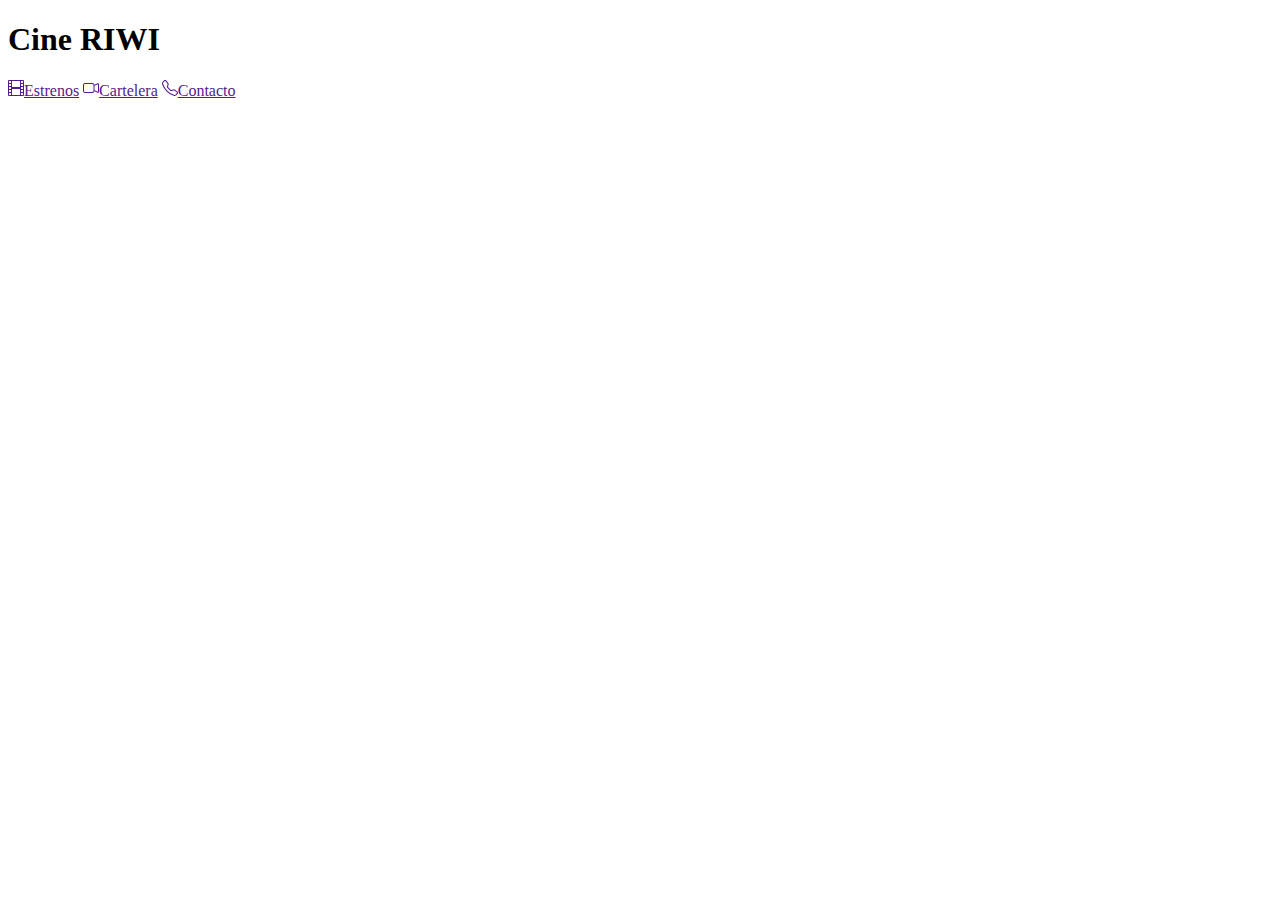
==== index.html @ 8a87644d "Creacion de la estructura base del header" ====
<!DOCTYPE html>
<html lang="en">

<head>
    <meta charset="UTF-8">
    <meta name="viewport" content="width=device-width, initial-scale=1.0">
    <meta name="description" content="Pagina de cartelera cine RIWI - ejercicio">
    <meta name="keyword" content="coder, web, html, program, cine, cartelera, movie">
    <meta name="sitedomain" content="https://cineriwi.com" />
    <meta name="organization" content="riwi" />
    <meta name="author" content="cristian ortega" />
    <meta name="designer" content="cristian ortega" />
    <meta name="robots" content="index,follow, coder, web, html, program, cine, cartelera, movie" />
    <meta name="googlebot" content="index,follow, coder, web, html, program, cine, cartelera, movie" />
    <meta name="revisit-after" content="15days" />
    <title>Cine - RIWI</title>
</head>

<body>
    <header>
        <h1>Cine RIWI</h1>

        <nav>     
            <a href=""><svg xmlns="http://www.w3.org/2000/svg" width="16" height="16" fill="currentColor"
                    class="bi bi-film" viewBox="0 0 16 16">
                    <path
                        d="M0 1a1 1 0 0 1 1-1h14a1 1 0 0 1 1 1v14a1 1 0 0 1-1 1H1a1 1 0 0 1-1-1zm4 0v6h8V1zm8 8H4v6h8zM1 1v2h2V1zm2 3H1v2h2zM1 7v2h2V7zm2 3H1v2h2zm-2 3v2h2v-2zM15 1h-2v2h2zm-2 3v2h2V4zm2 3h-2v2h2zm-2 3v2h2v-2zm2 3h-2v2h2z" />
                </svg>Estrenos</a>
            <a href=""><svg xmlns="http://www.w3.org/2000/svg" width="16" height="16" fill="currentColor"
                    class="bi bi-camera-video" viewBox="0 0 16 16">
                    <path fill-rule="evenodd"
                        d="M0 5a2 2 0 0 1 2-2h7.5a2 2 0 0 1 1.983 1.738l3.11-1.382A1 1 0 0 1 16 4.269v7.462a1 1 0 0 1-1.406.913l-3.111-1.382A2 2 0 0 1 9.5 13H2a2 2 0 0 1-2-2zm11.5 5.175 3.5 1.556V4.269l-3.5 1.556zM2 4a1 1 0 0 0-1 1v6a1 1 0 0 0 1 1h7.5a1 1 0 0 0 1-1V5a1 1 0 0 0-1-1z" />
                </svg>Cartelera</a>
            <a href=""><svg xmlns="http://www.w3.org/2000/svg" width="16" height="16" fill="currentColor"
                    class="bi bi-telephone" viewBox="0 0 16 16">
                    <path
                        d="M3.654 1.328a.678.678 0 0 0-1.015-.063L1.605 2.3c-.483.484-.661 1.169-.45 1.77a17.6 17.6 0 0 0 4.168 6.608 17.6 17.6 0 0 0 6.608 4.168c.601.211 1.286.033 1.77-.45l1.034-1.034a.678.678 0 0 0-.063-1.015l-2.307-1.794a.68.68 0 0 0-.58-.122l-2.19.547a1.75 1.75 0 0 1-1.657-.459L5.482 8.062a1.75 1.75 0 0 1-.46-1.657l.548-2.19a.68.68 0 0 0-.122-.58zM1.884.511a1.745 1.745 0 0 1 2.612.163L6.29 2.98c.329.423.445.974.315 1.494l-.547 2.19a.68.68 0 0 0 .178.643l2.457 2.457a.68.68 0 0 0 .644.178l2.189-.547a1.75 1.75 0 0 1 1.494.315l2.306 1.794c.829.645.905 1.87.163 2.611l-1.034 1.034c-.74.74-1.846 1.065-2.877.702a18.6 18.6 0 0 1-7.01-4.42 18.6 18.6 0 0 1-4.42-7.009c-.362-1.03-.037-2.137.703-2.877z" />
                </svg>Contacto</a>
        </nav>
    </header>
    <main></main>
    <footer></footer>
</body>

</html>
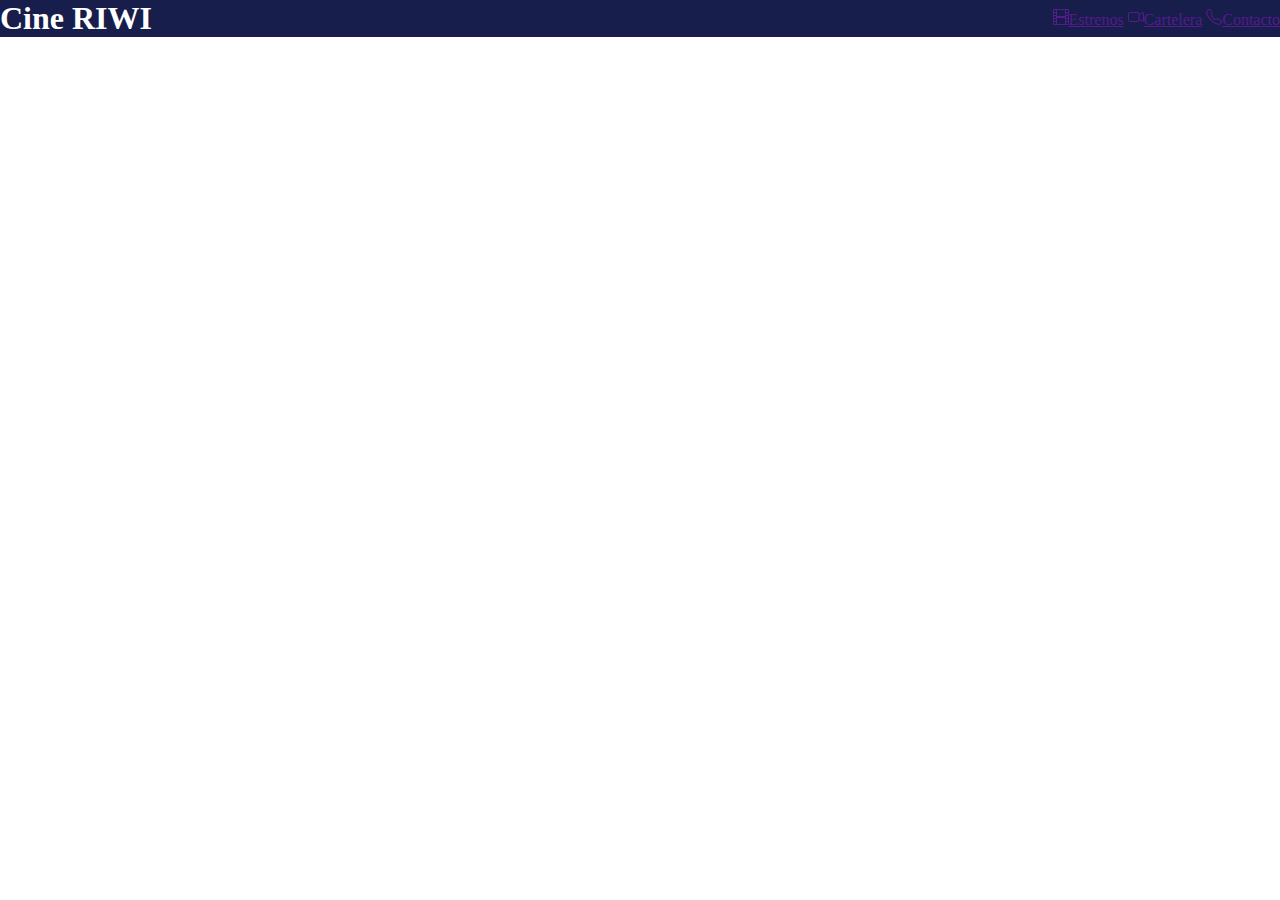
==== commit 84d70aff: "Aplicaicon de vbles de entorno y reinicio de entorno" ====
--- a/index.html
+++ b/index.html
@@ -13,11 +13,12 @@
     <meta name="robots" content="index,follow, coder, web, html, program, cine, cartelera, movie" />
     <meta name="googlebot" content="index,follow, coder, web, html, program, cine, cartelera, movie" />
     <meta name="revisit-after" content="15days" />
+    <link rel="stylesheet" href="./src/css/style.css">
     <title>Cine - RIWI</title>
 </head>
 
 <body>
-    <header>
+    <header class="header">
         <h1>Cine RIWI</h1>
 
         <nav>     
--- a/src/css/style.css
+++ b/src/css/style.css
@@ -0,0 +1,28 @@
+:root {
+    --azul-oscuro: #181E4B;
+    --azul01: #00008B;
+    --azul02: #0000CD;
+    --azul03: #0000FF;
+    --azul04: #4169E1;
+    --azul05: #6495ED;
+    --azul06: #1E90FF;
+    --azul07: #00BFFF;
+    --azul08: #87CEFA;
+    --azul09: #87CEEB;
+    --azul10: #ADD8E6;
+    --azul11: #B0E0E6;
+    --blanco: #FFFFFF;
+* {
+    margin: 0;
+    padding: 0;
+    box-sizing: border-box;
+}
+
+}
+.header {
+    background-color: var(--azul-oscuro);
+    color: var(--blanco);
+    display: flex;
+    align-items: center;
+    justify-content: space-between;
+}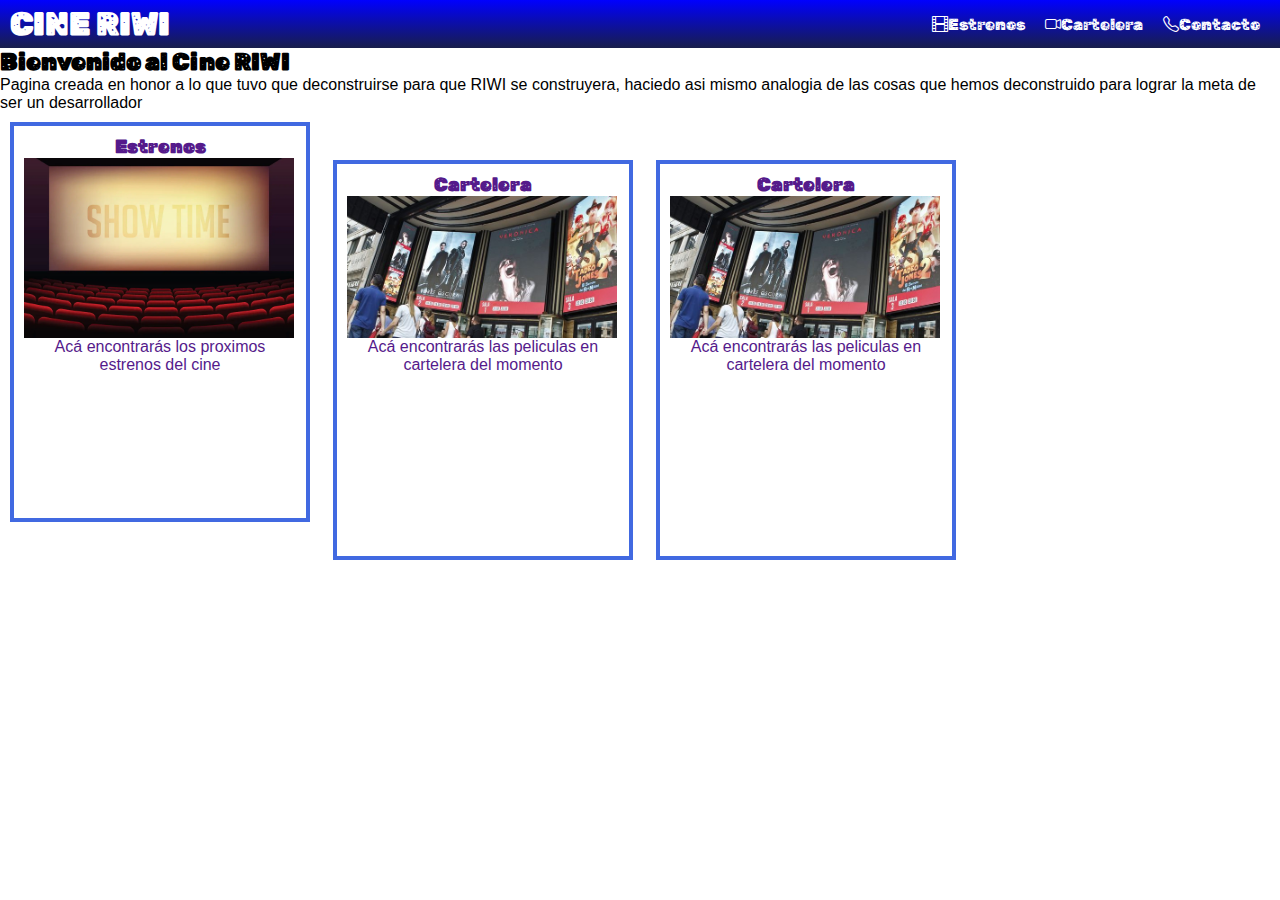
==== commit 166b5db5: "Inicial del index" ====
--- a/index.html
+++ b/index.html
@@ -14,32 +14,51 @@
     <meta name="googlebot" content="index,follow, coder, web, html, program, cine, cartelera, movie" />
     <meta name="revisit-after" content="15days" />
     <link rel="stylesheet" href="./src/css/style.css">
+    <link rel="stylesheet" href="https://cdn.jsdelivr.net/npm/bootstrap-icons@1.11.3/font/bootstrap-icons.min.css">
     <title>Cine - RIWI</title>
 </head>
 
 <body>
     <header class="header">
-        <h1>Cine RIWI</h1>
+        <h1>CINE RIWI</h1>
 
-        <nav>     
-            <a href=""><svg xmlns="http://www.w3.org/2000/svg" width="16" height="16" fill="currentColor"
-                    class="bi bi-film" viewBox="0 0 16 16">
-                    <path
-                        d="M0 1a1 1 0 0 1 1-1h14a1 1 0 0 1 1 1v14a1 1 0 0 1-1 1H1a1 1 0 0 1-1-1zm4 0v6h8V1zm8 8H4v6h8zM1 1v2h2V1zm2 3H1v2h2zM1 7v2h2V7zm2 3H1v2h2zm-2 3v2h2v-2zM15 1h-2v2h2zm-2 3v2h2V4zm2 3h-2v2h2zm-2 3v2h2v-2zm2 3h-2v2h2z" />
-                </svg>Estrenos</a>
-            <a href=""><svg xmlns="http://www.w3.org/2000/svg" width="16" height="16" fill="currentColor"
-                    class="bi bi-camera-video" viewBox="0 0 16 16">
-                    <path fill-rule="evenodd"
-                        d="M0 5a2 2 0 0 1 2-2h7.5a2 2 0 0 1 1.983 1.738l3.11-1.382A1 1 0 0 1 16 4.269v7.462a1 1 0 0 1-1.406.913l-3.111-1.382A2 2 0 0 1 9.5 13H2a2 2 0 0 1-2-2zm11.5 5.175 3.5 1.556V4.269l-3.5 1.556zM2 4a1 1 0 0 0-1 1v6a1 1 0 0 0 1 1h7.5a1 1 0 0 0 1-1V5a1 1 0 0 0-1-1z" />
-                </svg>Cartelera</a>
-            <a href=""><svg xmlns="http://www.w3.org/2000/svg" width="16" height="16" fill="currentColor"
-                    class="bi bi-telephone" viewBox="0 0 16 16">
-                    <path
-                        d="M3.654 1.328a.678.678 0 0 0-1.015-.063L1.605 2.3c-.483.484-.661 1.169-.45 1.77a17.6 17.6 0 0 0 4.168 6.608 17.6 17.6 0 0 0 6.608 4.168c.601.211 1.286.033 1.77-.45l1.034-1.034a.678.678 0 0 0-.063-1.015l-2.307-1.794a.68.68 0 0 0-.58-.122l-2.19.547a1.75 1.75 0 0 1-1.657-.459L5.482 8.062a1.75 1.75 0 0 1-.46-1.657l.548-2.19a.68.68 0 0 0-.122-.58zM1.884.511a1.745 1.745 0 0 1 2.612.163L6.29 2.98c.329.423.445.974.315 1.494l-.547 2.19a.68.68 0 0 0 .178.643l2.457 2.457a.68.68 0 0 0 .644.178l2.189-.547a1.75 1.75 0 0 1 1.494.315l2.306 1.794c.829.645.905 1.87.163 2.611l-1.034 1.034c-.74.74-1.846 1.065-2.877.702a18.6 18.6 0 0 1-7.01-4.42 18.6 18.6 0 0 1-4.42-7.009c-.362-1.03-.037-2.137.703-2.877z" />
-                </svg>Contacto</a>
+        <nav class="nav">     
+            <a href=""><i class="bi bi-film"></i><span>Estrenos</span></a>
+            <a href=""><i class="bi bi-camera-video"></i><span>Cartelera</span></a>
+            <a href=""><i class="bi bi-telephone"></i><span>Contacto</span></a>
         </nav>
     </header>
-    <main></main>
+    <main>
+        <section id="intro">
+            <h2>Bienvenido al Cine RIWI</h2>
+            <p>Pagina creada en honor a lo que tuvo que deconstruirse para que RIWI se construyera, haciedo asi mismo analogia de las cosas que hemos deconstruido para lograr la meta de ser un desarrollador</p>
+
+            <a href=""><article class="recuadros">
+                <h3>Estrenos</h3>
+                <img class="img-menu" src="./public/img/estreno-presentacion.webp" alt="cartelera">
+                <p>Acá encontrarás los proximos estrenos del cine</p>
+                
+            </article></a>
+
+            <a href=""><article class="recuadros">
+                <h3>Cartelera</h3>
+                <img class="img-menu" src="./public/img/cartelera-presentacion.webp" alt="cartelera">
+                <p>Acá encontrarás las peliculas en cartelera del momento</p>
+                
+            </article></a>
+
+            <a href=""><article class="recuadros">
+                <h3>Cartelera</h3>
+                <img class="img-menu" src="./public/img/cartelera-presentacion.webp" alt="cartelera">
+                <p>Acá encontrarás las peliculas en cartelera del momento</p>
+                
+            </article></a>
+            <!-- <article id="img-presentacion"><img src="./public/img/index_image.webp" alt="cine"></article> -->
+        </section>
+        <section id="estrenos"></section>
+        <section id="cartelera"></section>
+        <section id="contacto"></section>
+    </main>
     <footer></footer>
 </body>
 
--- a/src/css/style.css
+++ b/src/css/style.css
@@ -1,3 +1,6 @@
+@import url('https://fonts.googleapis.com/css2?family=Playfair+Display+SC:ital,wght@0,400;0,700;0,900;1,400;1,700;1,900&family=Rubik+Moonrocks&display=swap');
+@import url("https://cdn.jsdelivr.net/npm/bootstrap-icons@1.11.3/font/bootstrap-icons.min.css");
+
 :root {
     --azul-oscuro: #181E4B;
     --azul01: #00008B;
@@ -12,17 +15,63 @@
     --azul10: #ADD8E6;
     --azul11: #B0E0E6;
     --blanco: #FFFFFF;
+}
+
 * {
     margin: 0;
     padding: 0;
     box-sizing: border-box;
+    font-family: "Rubik Moonrocks", sans-serif;
 }
 
-}
+
 .header {
-    background-color: var(--azul-oscuro);
+    background: linear-gradient(var(--azul03), var(--azul-oscuro));
     color: var(--blanco);
     display: flex;
     align-items: center;
     justify-content: space-between;
+    padding: 5px 10px;
+}
+
+.nav {
+    display: flex;
+    align-items: self;
+    gap: 20px;
+    padding-right: 10px;
+}
+
+.nav a{
+    color: var(--blanco);
+    text-decoration: none;
+}
+
+.nav a:hover {
+    color: var(--azul08);
+}
+
+
+#intro p{
+    font-family: Arial, Helvetica, sans-serif;
+}
+
+.img-menu{
+    display: flex;
+    justify-content: center;
+    width: 270px; 
+}
+
+.recuadros {
+    width: 300px;
+    height: 400px;
+    border: 4px solid;
+    padding: 10px;
+    margin: 10px;
+    border-color: var(--azul04);
+    text-align: center;
+    display: inline-block;
+}
+
+#intro a{
+    text-decoration: none;
 }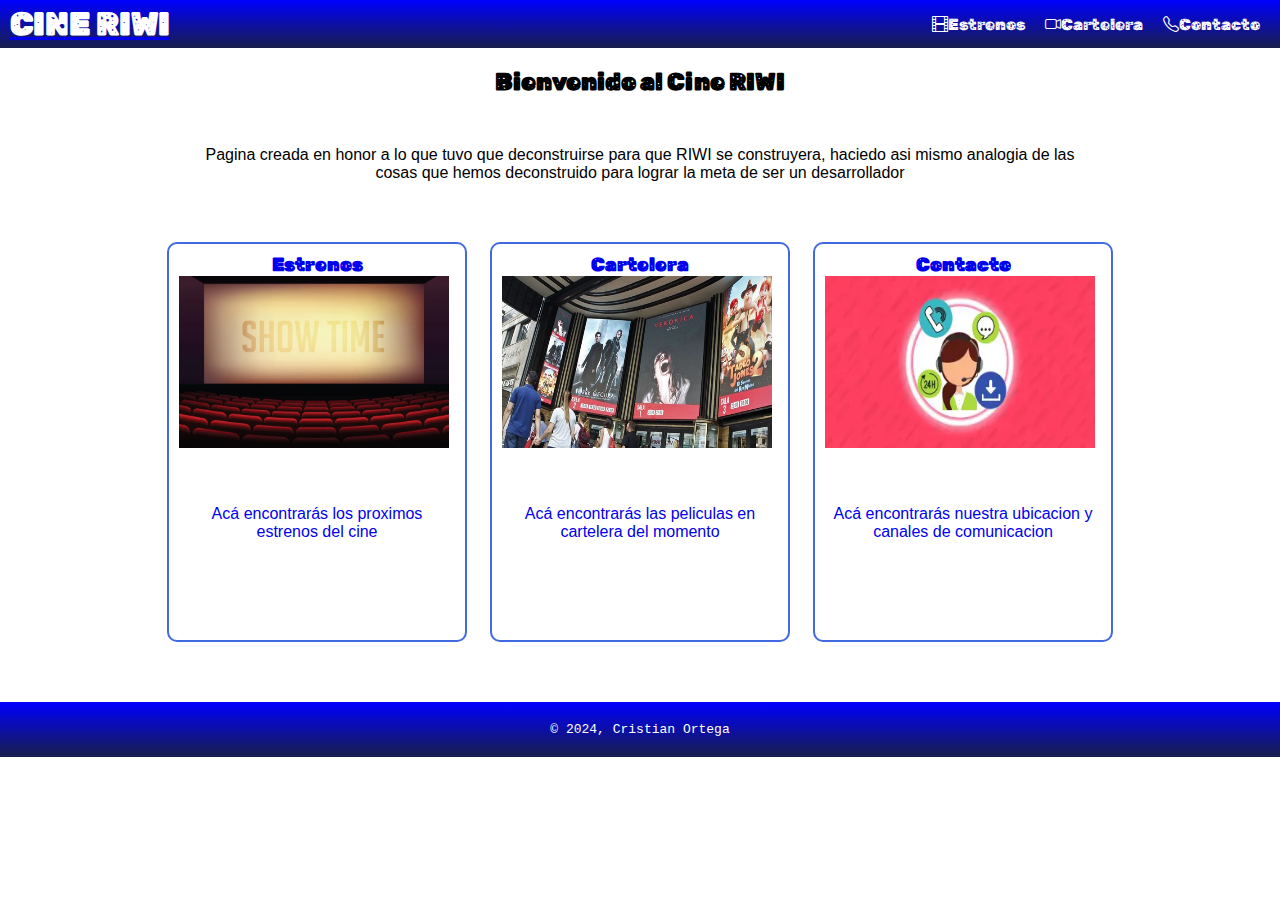
==== commit 70f31d89: "Pagina de estrenos terminada" ====
--- a/index.html
+++ b/index.html
@@ -20,46 +20,50 @@
 
 <body>
     <header class="header">
-        <h1>CINE RIWI</h1>
+        <a href="./index.html"><h1>CINE RIWI</h1></a>
 
         <nav class="nav">     
-            <a href=""><i class="bi bi-film"></i><span>Estrenos</span></a>
-            <a href=""><i class="bi bi-camera-video"></i><span>Cartelera</span></a>
-            <a href=""><i class="bi bi-telephone"></i><span>Contacto</span></a>
+            <a href="./src/pages/estrenos.html"><i class="bi bi-film"></i><span>Estrenos</span></a>
+            <a href="./src/pages/cartelera.html"><i class="bi bi-camera-video"></i><span>Cartelera</span></a>
+            <a href="./src/pages/contacto.html"><i class="bi bi-telephone"></i><span>Contacto</span></a>
         </nav>
     </header>
     <main>
-        <section id="intro">
+        <section class="intro">
             <h2>Bienvenido al Cine RIWI</h2>
-            <p>Pagina creada en honor a lo que tuvo que deconstruirse para que RIWI se construyera, haciedo asi mismo analogia de las cosas que hemos deconstruido para lograr la meta de ser un desarrollador</p>
+            <p class="textP">Pagina creada en honor a lo que tuvo que deconstruirse para que RIWI se construyera, haciedo asi mismo analogia de las cosas que hemos deconstruido para lograr la meta de ser un desarrollador</p>
 
-            <a href=""><article class="recuadros">
+            <a href="./src/pages/estrenos.html"><article class="recuadros">
                 <h3>Estrenos</h3>
                 <img class="img-menu" src="./public/img/estreno-presentacion.webp" alt="cartelera">
+                <br><br><br>
                 <p>Acá encontrarás los proximos estrenos del cine</p>
                 
             </article></a>
 
-            <a href=""><article class="recuadros">
+            <a href="./src/pages/cartelera.html"><article class="recuadros">
                 <h3>Cartelera</h3>
                 <img class="img-menu" src="./public/img/cartelera-presentacion.webp" alt="cartelera">
+                <br><br><br>
                 <p>Acá encontrarás las peliculas en cartelera del momento</p>
                 
             </article></a>
 
-            <a href=""><article class="recuadros">
-                <h3>Cartelera</h3>
-                <img class="img-menu" src="./public/img/cartelera-presentacion.webp" alt="cartelera">
-                <p>Acá encontrarás las peliculas en cartelera del momento</p>
+            <a href="./src/pages/contacto.html"><article class="recuadros">
+                <h3>Contacto</h3>
+                <img class="img-menu" src="./public/img/contacto.webp" alt="cartelera">
+                <br><br><br>
+                <p>Acá encontrarás nuestra ubicacion y canales de comunicacion</p>
                 
             </article></a>
-            <!-- <article id="img-presentacion"><img src="./public/img/index_image.webp" alt="cine"></article> -->
+            
         </section>
-        <section id="estrenos"></section>
-        <section id="cartelera"></section>
-        <section id="contacto"></section>
     </main>
-    <footer></footer>
+    <footer>
+        <section class="pie">
+            <p>&copy; 2024, Cristian Ortega</p>
+        </section>
+    </footer>
 </body>
 
 </html>--- a/src/css/style.css
+++ b/src/css/style.css
@@ -15,6 +15,7 @@
     --azul10: #ADD8E6;
     --azul11: #B0E0E6;
     --blanco: #FFFFFF;
+    --blanco2: 	#FAF9F6;
 }
 
 * {
@@ -34,6 +35,10 @@
     padding: 5px 10px;
 }
 
+.header h1 {
+    text-decoration: none;
+    color: var(--blanco);
+}
 .nav {
     display: flex;
     align-items: self;
@@ -50,28 +55,101 @@
     color: var(--azul08);
 }
 
+.intro {
+    margin: 0 auto !important;
+    text-align: center !important;
+}
 
-#intro p{
+.intro h2{
+    padding-top: 20px;
+}
+
+.intro p{
     font-family: Arial, Helvetica, sans-serif;
+}
+
+.intro a{
+    text-decoration: none;
+}
+
+.textP {
+    text-align: center;
+    padding: 50px 200px;
 }
 
 .img-menu{
     display: flex;
     justify-content: center;
     width: 270px; 
+    height: 172px;
 }
 
 .recuadros {
     width: 300px;
     height: 400px;
-    border: 4px solid;
+    border: 2px solid;
     padding: 10px;
     margin: 10px;
     border-color: var(--azul04);
-    text-align: center;
     display: inline-block;
+    border-radius: 10px;
+
+}
+.recuadros:hover{
+    color: var(--azul07);
+    background-color: var(--azul02);
 }
 
-#intro a{
-    text-decoration: none;
-}+.movies img {
+    width: 220px;
+}
+
+.movies ul {
+    width: 940px;
+    margin: 0 auto;
+    padding: 50px;
+}
+
+.movies li {
+    display: inline-block;
+    width: 30%;
+    vertical-align: top;
+    margin: 20px 1.5%;
+    padding: 30px 20px;
+    box-sizing: border-box;
+    border: 2px solid #000000;
+    border-radius: 10px;
+}
+
+.movies li:hover {
+    border-color: #c78c19;
+    background-color: var(--blanco2);
+    box-shadow: 10px 10px 30px 15px #000000;
+}
+
+.movies li:active {
+    border-color: #088c19;
+}
+
+
+.movies li:hover h4 {
+    font-size: 17px;
+}
+
+.movies p {
+    font-size: smaller;
+    font-family: 'Lucida Sans', 'Lucida Sans Regular', 'Lucida Grande', 'Lucida Sans Unicode', Geneva, Verdana, sans-serif;
+}
+
+.pie {
+    padding-top: 50px;
+}
+
+.pie p{
+    background: linear-gradient(var(--azul03), var(--azul-oscuro));
+    font-family:'Courier New', Courier, monospace;
+    color: var(--blanco);
+    text-align: center;
+    font-size: small;
+    padding: 20px 0px;
+}
